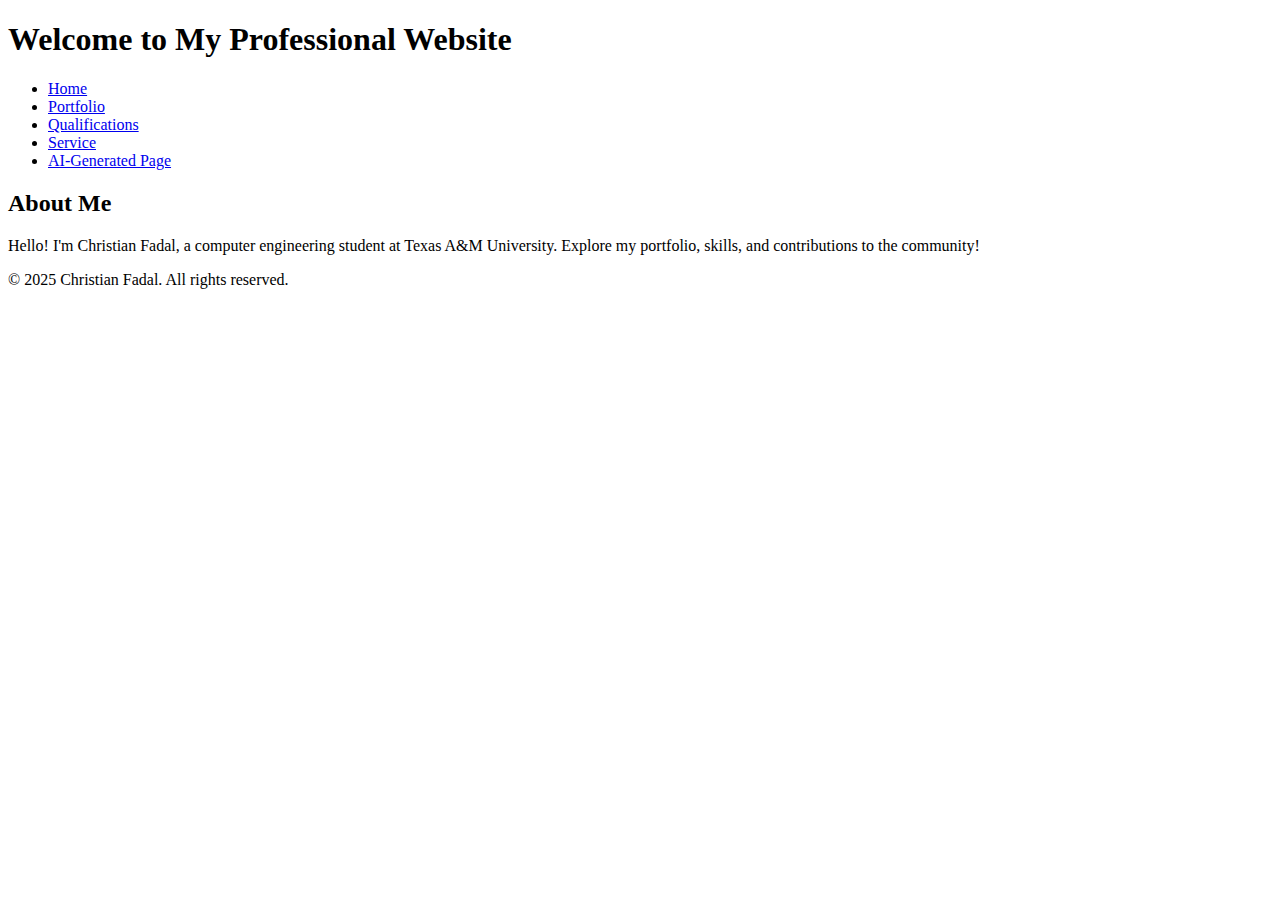
==== index.html @ ddfbbd79 "Add files via upload" ====
<!DOCTYPE html>
<html lang="en">
<head>
  <meta charset="UTF-8">
  <meta name="viewport" content="width=device-width, initial-scale=1.0">
  <title>Christian Fadal - Home</title>
  <link rel="stylesheet" href="styles.css">
</head>
<body>
  <header>
    <h1>Welcome to My Professional Website</h1>
    <nav>
      <ul>
        <li><a href="index.html">Home</a></li>
        <li><a href="portfolio.html">Portfolio</a></li>
        <li><a href="qualifications.html">Qualifications</a></li>
        <li><a href="service.html">Service</a></li>
        <li><a href="genai.html">AI-Generated Page</a></li>
      </ul>
    </nav>
  </header>
  <main>
    <section>
      <h2>About Me</h2>
      <p>Hello! I'm Christian Fadal, a computer engineering student at Texas A&M University. Explore my portfolio, skills, and contributions to the community!</p>
    </section>
  </main>
  <footer>
    <p>&copy; 2025 Christian Fadal. All rights reserved.</p>
  </footer>
</body>
</html>
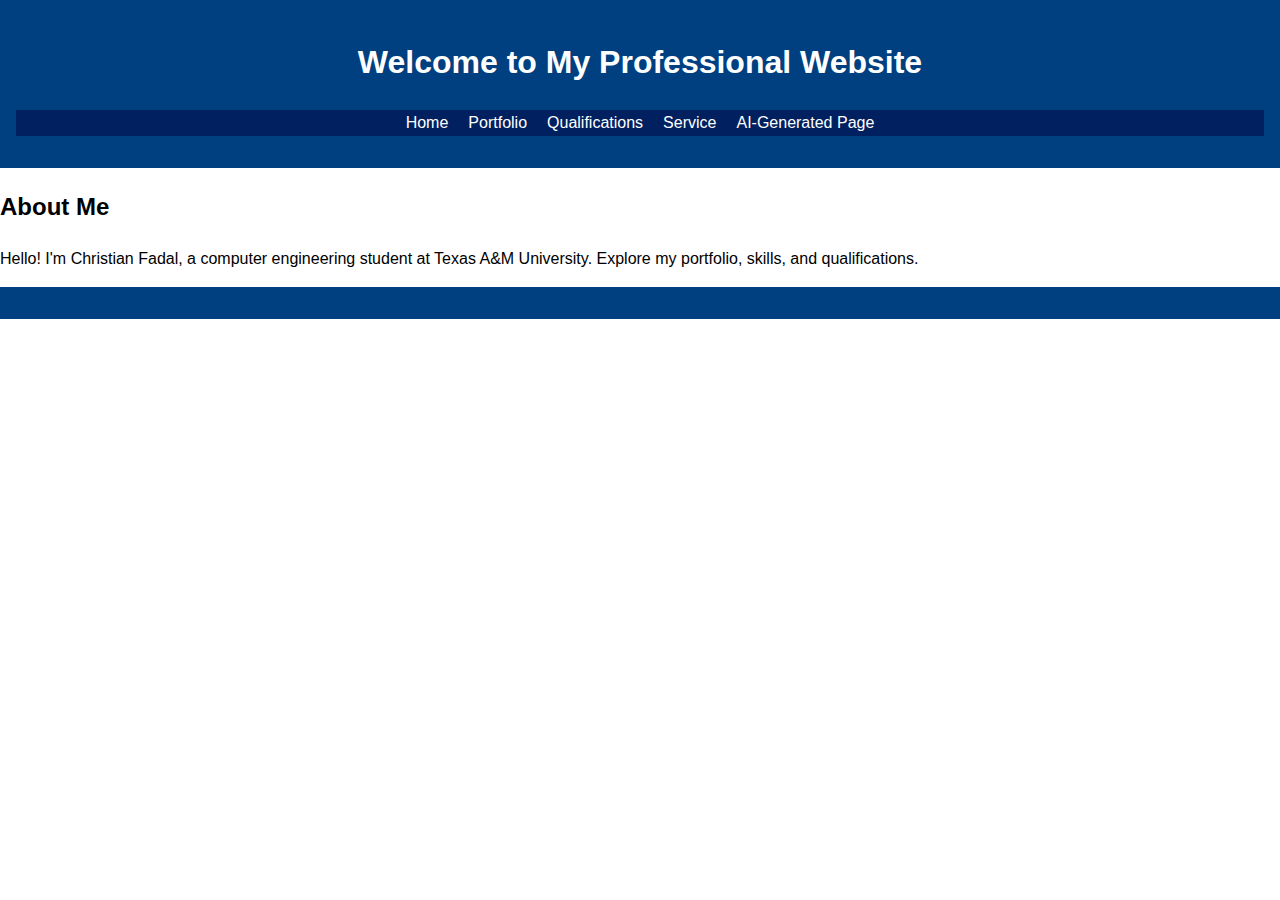
==== commit d08b1538: "Add files via upload" ====
--- a/index.html
+++ b/index.html
@@ -22,11 +22,10 @@
   <main>
     <section>
       <h2>About Me</h2>
-      <p>Hello! I'm Christian Fadal, a computer engineering student at Texas A&M University. Explore my portfolio, skills, and contributions to the community!</p>
+      <p>Hello! I'm Christian Fadal, a computer engineering student at Texas A&M University. Explore my portfolio, skills, and qualifications.</p>
     </section>
   </main>
   <footer>
-    <p>&copy; 2025 Christian Fadal. All rights reserved.</p>
   </footer>
 </body>
 </html>
--- a/styles.css
+++ b/styles.css
@@ -0,0 +1,83 @@
+/* All pages will use these styles */
+body {
+  font-family: Arial, sans-serif;
+  margin: 0;
+  padding: 0;
+  line-height: 1.6;
+}
+
+header {
+  background-color: #004080;
+  color: white;
+  text-align: center;
+  padding: 1em;
+}
+
+nav ul {
+  list-style: none;
+  padding: 0;
+  display: flex;
+  justify-content: center;
+  background: #002060;
+}
+
+nav ul li {
+  margin: 0 10px;
+}
+
+nav ul li a {
+  color: white;
+  text-decoration: none;
+}
+
+footer {
+  background: #004080;
+  color: white;
+  text-align: center;
+  padding: 1em;
+}
+/* Hover Effects */
+nav ul li a {
+  color: white;
+  text-decoration: none;
+  transition: color 0.3s, background-color 0.3s;
+}
+
+nav ul li a:hover {
+  color: #004080;
+  background-color: white;
+  border-radius: 5px;
+  padding: 5px 10px;
+}
+
+/* Button hover effect */
+button {
+  background-color: #004080;
+  color: white;
+  border: none;
+  padding: 10px 20px;
+  cursor: pointer;
+  transition: background-color 0.3s ease, transform 0.2s ease;
+}
+
+button:hover {
+  background-color: #0060b0;
+  transform: scale(1.1);
+}
+/* Animations */
+@keyframes fadeIn {
+  from {
+    opacity: 0;
+    transform: translateY(20px);
+  }
+  to {
+    opacity: 1;
+    transform: translateY(0);
+  }
+}
+
+main section {
+  animation: fadeIn 1s ease-in-out;
+}
+
+  